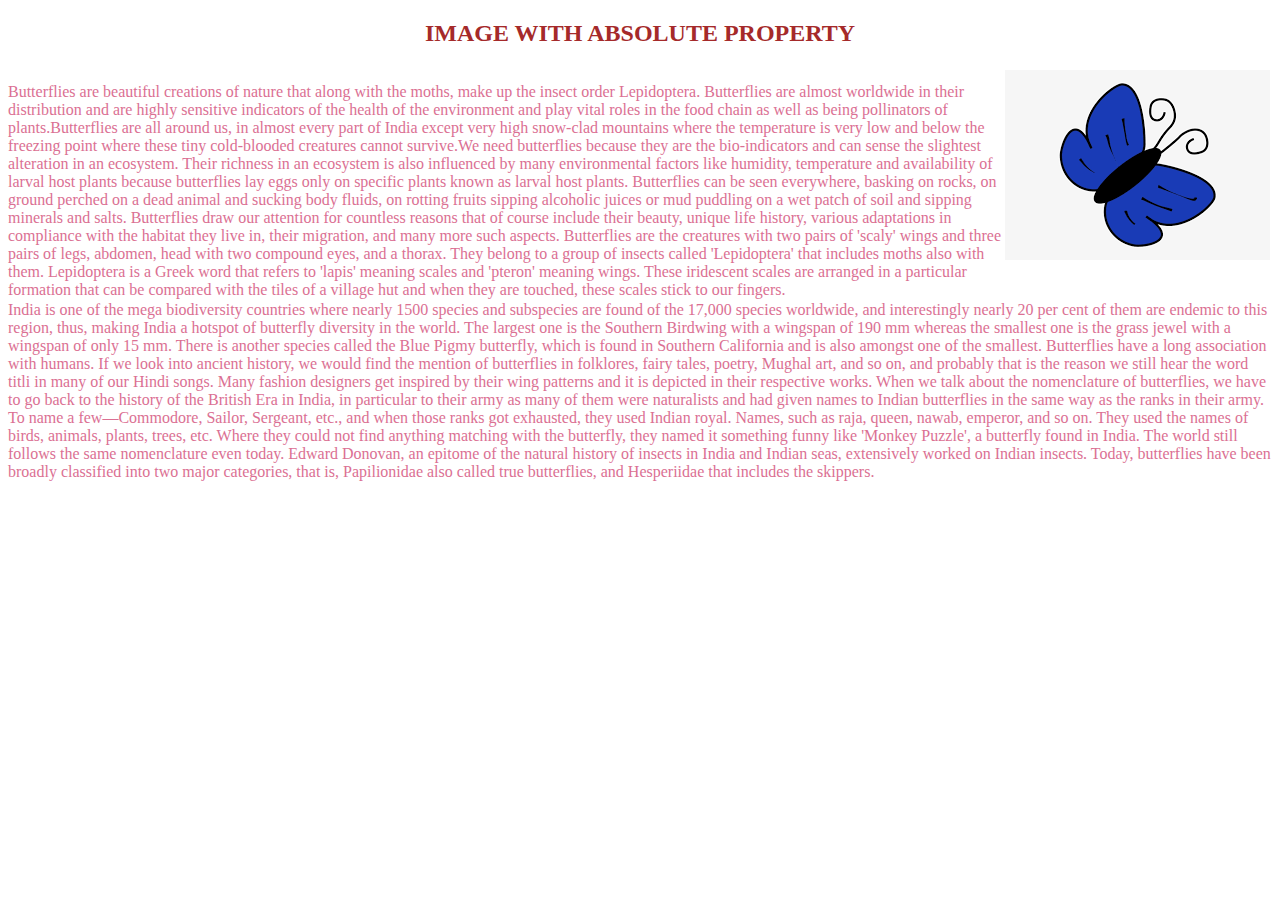
==== task1/absolute/index.html @ 2bd49770 "s" ====
<!DOCTYPE html>
<html lang="en">

<head>
  <meta charset="UTF-8" />
  <meta name="viewport" content="width=device-width, initial-scale=1.0" />
  <title>ABSOLUTE PROPERTY</title>
  <link rel="stylesheet" href="Styles.css" />
</head>

<body>
  <h2>IMAGE WITH ABSOLUTE PROPERTY</h2>
  <div class="div1">
    <div class="div11">
      <p>Butterflies are beautiful creations of nature that along with the moths, make up the insect order Lepidoptera. Butterflies are almost worldwide in their distribution and are highly sensitive indicators of the health of the environment and play vital roles in the food chain as well as being pollinators of plants.Butterflies are all around us, in almost every part of India except very high snow-clad mountains where the temperature is very low and below the freezing point where these tiny cold-blooded creatures cannot survive.We need butterflies because they are the bio-indicators and can sense the slightest alteration in an ecosystem. Their richness in an ecosystem is also influenced by many environmental factors like humidity, temperature and availability of larval host plants because butterflies lay eggs only on specific plants known as larval host plants. Butterflies can be seen everywhere, basking on rocks, on ground perched on a dead animal and sucking body fluids, on rotting fruits sipping alcoholic juices or mud puddling on a wet patch of soil and sipping minerals and salts.
        Butterflies draw our attention for countless reasons that of course include their beauty, unique life history, various adaptations in compliance with the habitat they live in, their migration, and many more such aspects. Butterflies are the creatures with two pairs of 'scaly' wings and three pairs of legs, abdomen, head with two compound eyes, and a thorax. They belong to a group of insects called 'Lepidoptera' that includes moths also with them. Lepidoptera is a Greek word that refers to 'lapis' meaning scales and 'pteron' meaning wings. These iridescent scales are arranged in a particular formation that can be compared with the tiles of a village hut and when they are touched, these scales stick to our fingers.
      </p>
    </div>
    <div class="div12">
        <img src="[data-uri]" alt="Butterfly">
    </div>
  </div>
 <div class="div2">
      <p>
        India is one of the mega biodiversity countries where nearly 1500 species and subspecies are found of the 17,000 species worldwide, and interestingly nearly 20 per cent of them are endemic to this region, thus, making India a hotspot of butterfly diversity in the world. The largest one is the Southern Birdwing with a wingspan of 190 mm whereas the smallest one is the grass jewel with a wingspan of only 15 mm. There is another species called the Blue Pigmy butterfly, which is found in Southern California and is also amongst one of the smallest.

Butterflies have a long association with humans. If we look into ancient history, we would find the mention of butterflies in folklores, fairy tales, poetry, Mughal art, and so on, and probably that is the reason we still hear the word titli in many of our Hindi songs. Many fashion designers get inspired by their wing patterns and it is depicted in their respective works.

When we talk about the nomenclature of butterflies, we have to go back to the history of the British Era in India, in particular to their army as many of them were naturalists and had given names to Indian butterflies in the same way as the ranks in their army. To name a few—Commodore, Sailor, Sergeant, etc., and when those ranks got exhausted, they used Indian royal.

Names, such as raja, queen, nawab, emperor, and so on. They used the names of birds, animals, plants, trees, etc. Where they could not find anything matching with the butterfly, they named it something funny like 'Monkey Puzzle', a butterfly found in India. The world still follows the same nomenclature even today. Edward Donovan, an epitome of the natural history of insects in India and Indian seas, extensively worked on Indian insects. Today, butterflies have been broadly classified into two major categories, that is, Papilionidae also called true butterflies, and Hesperiidae that includes the skippers.


      </p>
    </div>
</body>

</html>
---- task1/absolute/Styles.css ----
body{
    background: white;
}
h2{
    color: brown;
    text-align: center;
    font-family: Cambria,Cochin,serif;
}
img{
    position: absolute;
    top: 70px;
    right: 10px;
}
.div1{
    display:flex;
    margin-bottom: -30px;
    color:palevioletred;
}
.div11{
    width:80%;  
}
.div12{
    width: 20%;
}
.div2{
    color:palevioletred; 
}
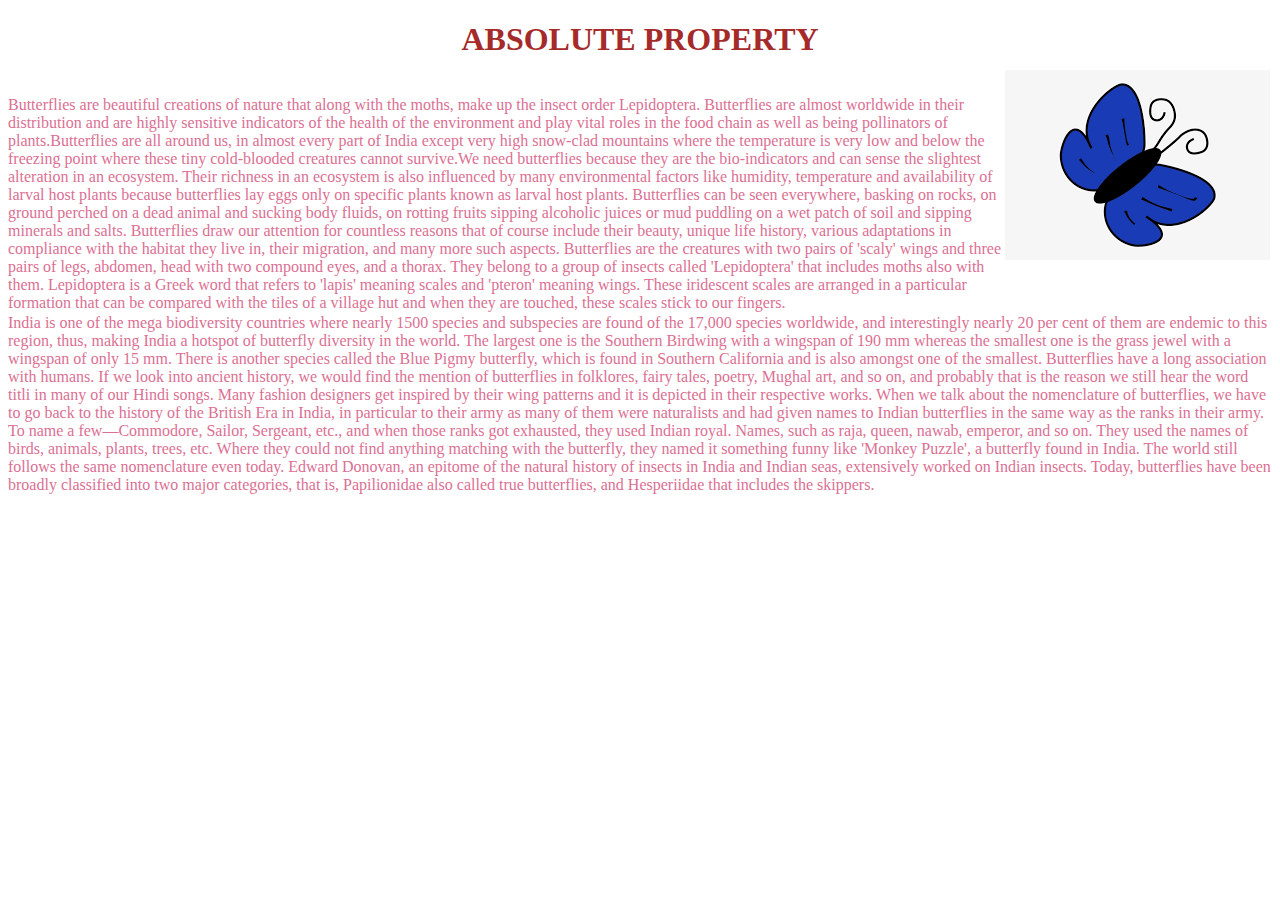
==== commit da77198b: "s" ====
--- a/task1/absolute/index.html
+++ b/task1/absolute/index.html
@@ -9,18 +9,18 @@
 </head>
 
 <body>
-  <h2>IMAGE WITH ABSOLUTE PROPERTY</h2>
-  <div class="div1">
-    <div class="div11">
+  <h1> ABSOLUTE PROPERTY</h1>
+  <div class="first">
+    <div class="text">
       <p>Butterflies are beautiful creations of nature that along with the moths, make up the insect order Lepidoptera. Butterflies are almost worldwide in their distribution and are highly sensitive indicators of the health of the environment and play vital roles in the food chain as well as being pollinators of plants.Butterflies are all around us, in almost every part of India except very high snow-clad mountains where the temperature is very low and below the freezing point where these tiny cold-blooded creatures cannot survive.We need butterflies because they are the bio-indicators and can sense the slightest alteration in an ecosystem. Their richness in an ecosystem is also influenced by many environmental factors like humidity, temperature and availability of larval host plants because butterflies lay eggs only on specific plants known as larval host plants. Butterflies can be seen everywhere, basking on rocks, on ground perched on a dead animal and sucking body fluids, on rotting fruits sipping alcoholic juices or mud puddling on a wet patch of soil and sipping minerals and salts.
         Butterflies draw our attention for countless reasons that of course include their beauty, unique life history, various adaptations in compliance with the habitat they live in, their migration, and many more such aspects. Butterflies are the creatures with two pairs of 'scaly' wings and three pairs of legs, abdomen, head with two compound eyes, and a thorax. They belong to a group of insects called 'Lepidoptera' that includes moths also with them. Lepidoptera is a Greek word that refers to 'lapis' meaning scales and 'pteron' meaning wings. These iridescent scales are arranged in a particular formation that can be compared with the tiles of a village hut and when they are touched, these scales stick to our fingers.
       </p>
     </div>
-    <div class="div12">
+    <div class="image">
         <img src="[data-uri]" alt="Butterfly">
     </div>
   </div>
- <div class="div2">
+ <div class="second">
       <p>
         India is one of the mega biodiversity countries where nearly 1500 species and subspecies are found of the 17,000 species worldwide, and interestingly nearly 20 per cent of them are endemic to this region, thus, making India a hotspot of butterfly diversity in the world. The largest one is the Southern Birdwing with a wingspan of 190 mm whereas the smallest one is the grass jewel with a wingspan of only 15 mm. There is another species called the Blue Pigmy butterfly, which is found in Southern California and is also amongst one of the smallest.
 
--- a/task1/absolute/Styles.css
+++ b/task1/absolute/Styles.css
@@ -1,7 +1,7 @@
 body{
     background: white;
 }
-h2{
+h1{
     color: brown;
     text-align: center;
     font-family: Cambria,Cochin,serif;
@@ -11,17 +11,17 @@
     top: 70px;
     right: 10px;
 }
-.div1{
+.first{
     display:flex;
     margin-bottom: -30px;
     color:palevioletred;
 }
-.div11{
+.text{
     width:80%;  
 }
-.div12{
+.image{
     width: 20%;
 }
-.div2{
+.second{
     color:palevioletred; 
 }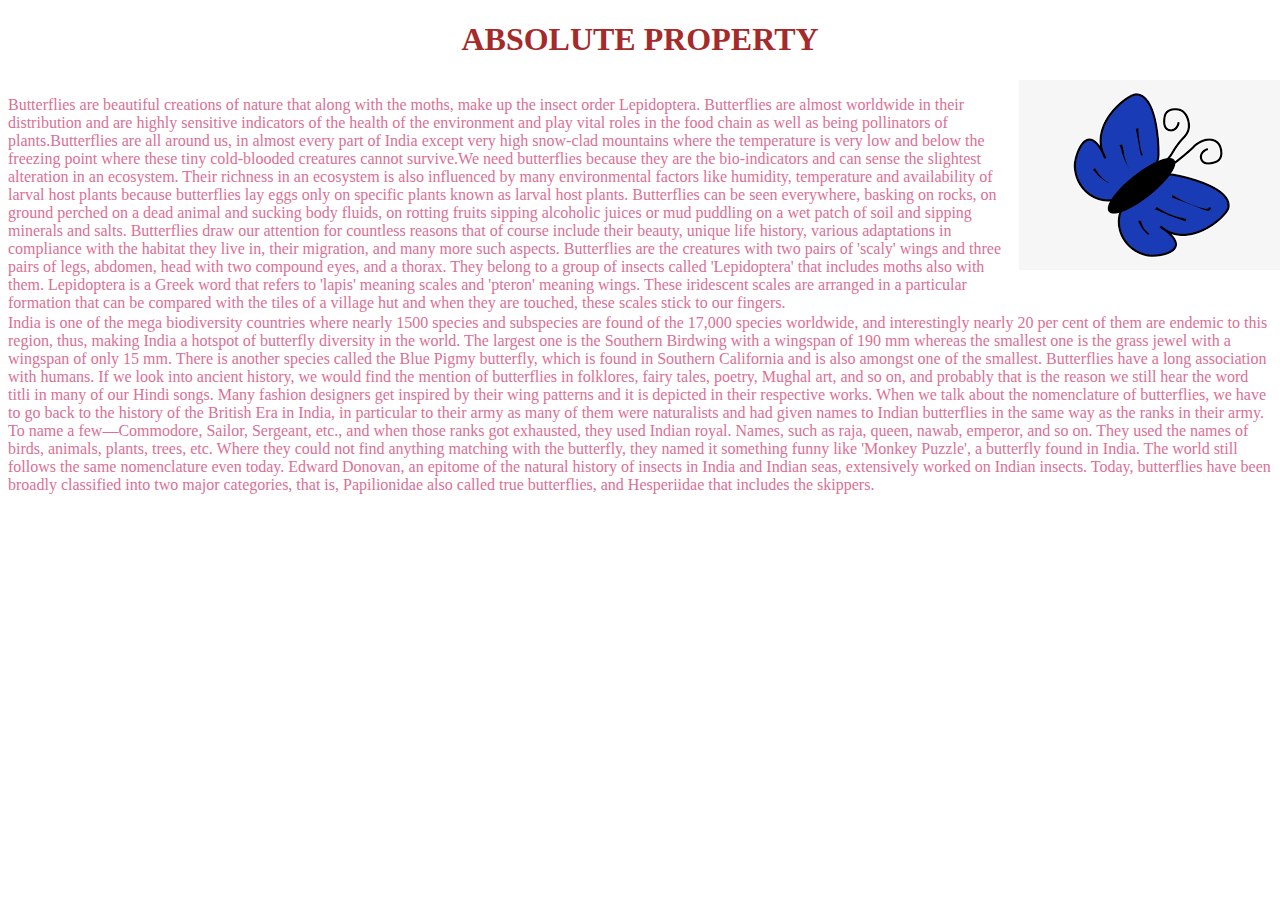
==== commit c3ee0b84: "s" ====
--- a/task1/absolute/index.html
+++ b/task1/absolute/index.html
@@ -17,7 +17,7 @@
       </p>
     </div>
     <div class="image">
-        <img src="[data-uri]" alt="Butterfly">
+        <img src="img.png" alt="Butterfly">
     </div>
   </div>
  <div class="second">
--- a/task1/absolute/Styles.css
+++ b/task1/absolute/Styles.css
@@ -7,7 +7,6 @@
     font-family: Cambria,Cochin,serif;
 }
 img{
-    position: absolute;
     top: 70px;
     right: 10px;
 }
